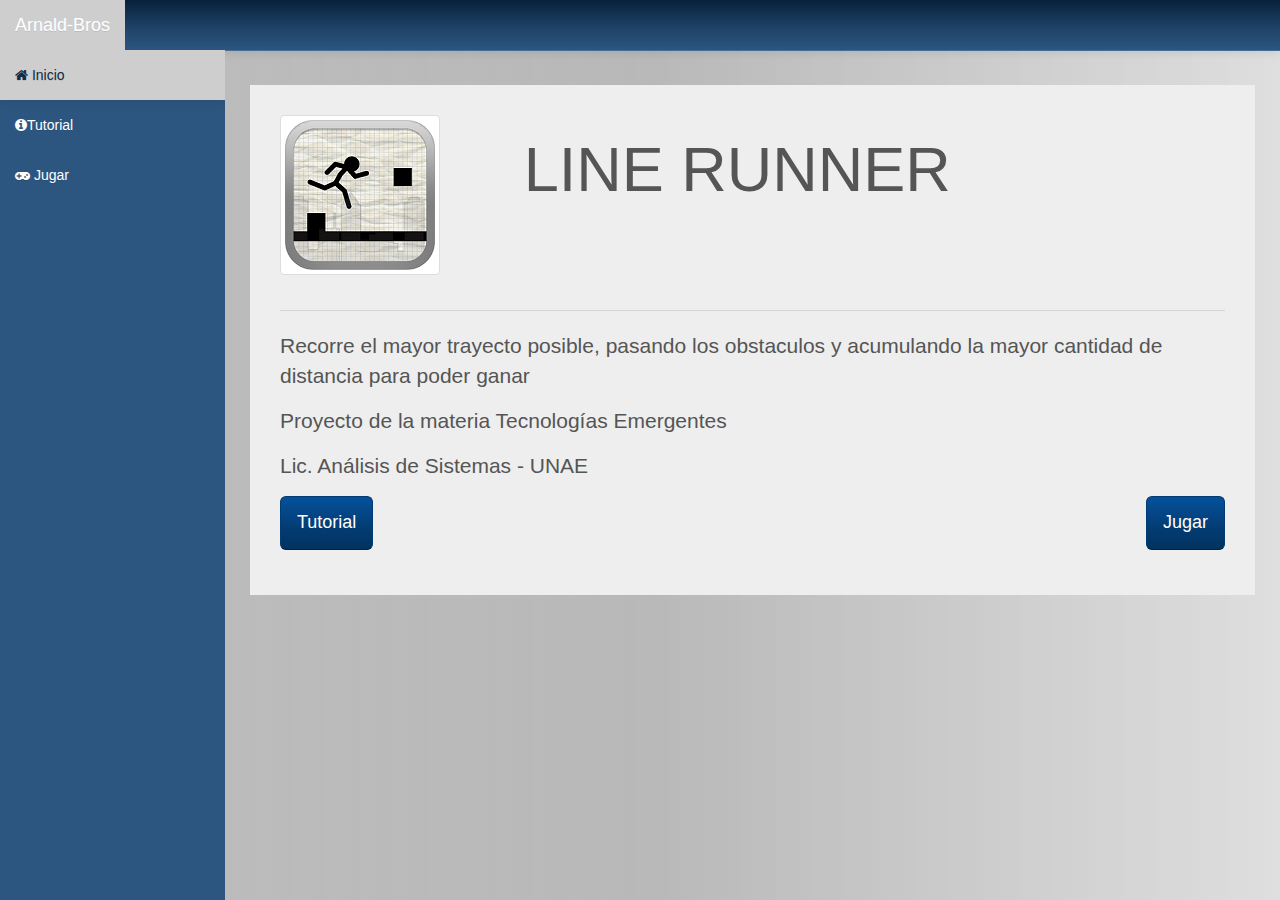
==== index.html @ 507ad8fb "Estructura" ====
<!DOCTYPE html>
<html lang="en">
<head>
    <meta charset="utf-8">
    <meta name="viewport" content="width=device-width, initial-scale=1.0">
    <title>Dashboard - Deep Blue Admin</title>

    <link rel="stylesheet" type="text/css" href="bootstrap/css/bootstrap.min.css" />
    <link rel="stylesheet" type="text/css" href="font-awesome/css/font-awesome.min.css" />
    <link rel="stylesheet" type="text/css" href="css/local.css" />

    <script type="text/javascript" src="js/jquery-1.10.2.min.js"></script>
    <script type="text/javascript" src="bootstrap/js/bootstrap.min.js"></script>


</head>
<body>

    <div id="wrapper">
        <nav class="navbar navbar-inverse navbar-fixed-top" role="navigation">
            <div class="navbar-header">
                <button type="button" class="navbar-toggle" data-toggle="collapse" data-target=".navbar-ex1-collapse">
                    <span class="sr-only">Toggle navigation</span>
                    <span class="icon-bar"></span>
                    <span class="icon-bar"></span>
                    <span class="icon-bar"></span>
                </button>
                <a class="navbar-brand" href="index.html">Arnald-Bros</a>
            </div>
            <div class="collapse navbar-collapse navbar-ex1-collapse">
                <ul class="nav navbar-nav side-nav">
                    <li class="active"><a href="index.html"><i class="fa fa-home"></i> Inicio</a></li>
                    <li><a href="ayuda.html"><i class="fa fa-info-circle"></i>Tutorial</a></li>
                    <li><a href="jugar.html"><i class="fa fa-gamepad"></i> Jugar</a></li>
                </ul>
                
            </div>
        </nav>
        <!--CONTENIDO DE LA PAGINA PRINCIPAL-->
        <div id="page-wrapper">
            <!-- CABECERA DE TITULO -->
            <div class="jumbotron">
                <div class="row">
                    <div class="col-md-3 text-left">
                    <p><img src="images/logo_lr.png" class="img-thumbnail"></p>
                    </div>
                    <div class="col-md-9 text-left">
                    <h1>LINE RUNNER</h1>
                    </div>
                </div>
                <hr>
                <p>Recorre el mayor trayecto posible, pasando los obstaculos y acumulando la mayor cantidad de distancia para poder ganar</p>
                <p>Proyecto de la materia Tecnologías Emergentes</p>
                <p>Lic. Análisis de Sistemas - UNAE</p>
                <div class="row">
                   
                    <div class="col-md-6 text-left">
                    <p><a class="btn btn-info btn-lg">Tutorial</a></p>
                    </div>
                    <div class="col-md-6 text-right">
                    <p><a class="btn btn-info btn-lg">Jugar</a></p>
                    </div>
                </div>
                
            </div>
        </div>
           
    </div>
    <!-- /#wrapper -->

</body>
</html>
---- css/local.css ----
﻿/* Deep Blue Admin Bootstrap Theme by PrepBootstrap - http://www.prepbootstrap.com */
body {
  margin-top: 70px;
  background: rgba(194,194,194,1);
background: -moz-linear-gradient(left, rgba(194,194,194,1) 0%, rgba(186,186,186,0.98) 16%, rgba(179,179,179,0.93) 51%, rgba(217,217,217,0.86) 100%);
background: -webkit-gradient(left top, right top, color-stop(0%, rgba(194,194,194,1)), color-stop(16%, rgba(186,186,186,0.98)), color-stop(51%, rgba(179,179,179,0.93)), color-stop(100%, rgba(217,217,217,0.86)));
background: -webkit-linear-gradient(left, rgba(194,194,194,1) 0%, rgba(186,186,186,0.98) 16%, rgba(179,179,179,0.93) 51%, rgba(217,217,217,0.86) 100%);
background: -o-linear-gradient(left, rgba(194,194,194,1) 0%, rgba(186,186,186,0.98) 16%, rgba(179,179,179,0.93) 51%, rgba(217,217,217,0.86) 100%);
background: -ms-linear-gradient(left, rgba(194,194,194,1) 0%, rgba(186,186,186,0.98) 16%, rgba(179,179,179,0.93) 51%, rgba(217,217,217,0.86) 100%);
background: linear-gradient(to right, rgba(194,194,194,1) 0%, rgba(186,186,186,0.98) 16%, rgba(179,179,179,0.93) 51%, rgba(217,217,217,0.86) 100%);
filter: progid:DXImageTransform.Microsoft.gradient( startColorstr='#c2c2c2', endColorstr='#d9d9d9', GradientType=1 );
}
#wrapper {
  padding-left: 0;
}
#page-wrapper {
  width: 100%;
  padding: 5px 15px;
}

.sui-cell {
    font-family: "Helvetica Neue", Helvetica, Arial, sans-serif;
}

body {
  font-family: "Helvetica Neue", Helvetica, Arial, sans-serif;
  font-size: 14px;
  line-height: 1.42857143;
  color: #555555;
  background-color: #ffffff;
}
.text-muted {
  color: #999999;
}
.text-primary {
  color: #2fa4e7;
}
a.text-primary:hover {
  color: #178acc;
}
.text-success {
  color: #468847;
}
a.text-success:hover {
  color: #356635;
}
.text-info {
  color: #3a87ad;
}
a.text-info:hover {
  color: #2d6987;
}
.text-warning {
  color: #c09853;
}
a.text-warning:hover {
  color: #a47e3c;
}
.text-danger {
  color: #b94a48;
}
a.text-danger:hover {
  color: #953b39;
}
.bg-primary {
  color: #fff;
  background-color: #2fa4e7;
}
a.bg-primary:hover {
  background-color: #178acc;
}

.has-success .help-block,
.has-success .control-label,
.has-success .radio,
.has-success .checkbox,
.has-success .radio-inline,
.has-success .checkbox-inline {
  color: #468847;
}
.has-success .form-control {
  border-color: #468847;
  -webkit-box-shadow: inset 0 1px 1px rgba(0, 0, 0, 0.075);
  box-shadow: inset 0 1px 1px rgba(0, 0, 0, 0.075);
}
.has-success .form-control:focus {
  border-color: #356635;
  -webkit-box-shadow: inset 0 1px 1px rgba(0, 0, 0, 0.075), 0 0 6px #7aba7b;
  box-shadow: inset 0 1px 1px rgba(0, 0, 0, 0.075), 0 0 6px #7aba7b;
}
.has-success .input-group-addon {
  color: #468847;
  border-color: #468847;
  background-color: #dff0d8;
}
.has-success .form-control-feedback {
  color: #468847;
}

.has-warning .help-block,
.has-warning .control-label,
.has-warning .radio,
.has-warning .checkbox,
.has-warning .radio-inline,
.has-warning .checkbox-inline {
  color: #c09853;
}
.has-warning .form-control {
  border-color: #c09853;
  -webkit-box-shadow: inset 0 1px 1px rgba(0, 0, 0, 0.075);
  box-shadow: inset 0 1px 1px rgba(0, 0, 0, 0.075);
}
.has-warning .form-control:focus {
  border-color: #a47e3c;
  -webkit-box-shadow: inset 0 1px 1px rgba(0, 0, 0, 0.075), 0 0 6px #dbc59e;
  box-shadow: inset 0 1px 1px rgba(0, 0, 0, 0.075), 0 0 6px #dbc59e;
}
.has-warning .input-group-addon {
  color: #c09853;
  border-color: #c09853;
  background-color: #fcf8e3;
}
.has-warning .form-control-feedback {
  color: #c09853;
}
.has-error .help-block,
.has-error .control-label,
.has-error .radio,
.has-error .checkbox,
.has-error .radio-inline,
.has-error .checkbox-inline {
  color: #b94a48;
}
.has-error .form-control {
  border-color: #b94a48;
  -webkit-box-shadow: inset 0 1px 1px rgba(0, 0, 0, 0.075);
  box-shadow: inset 0 1px 1px rgba(0, 0, 0, 0.075);
}
.has-error .form-control:focus {
  border-color: #953b39;
  -webkit-box-shadow: inset 0 1px 1px rgba(0, 0, 0, 0.075), 0 0 6px #d59392;
  box-shadow: inset 0 1px 1px rgba(0, 0, 0, 0.075), 0 0 6px #d59392;
}
.has-error .input-group-addon {
  color: #b94a48;
  border-color: #b94a48;
  background-color: #f2dede;
}
.has-error .form-control-feedback {
  color: #b94a48;
}
.form-control-static {
  margin-bottom: 0;
}
.help-block {
  display: block;
  margin-top: 5px;
  margin-bottom: 10px;
  color: #959595;
}
.btn {
  display: inline-block;
  margin-bottom: 0;
  font-weight: normal;
  text-align: center;
  vertical-align: middle;
  cursor: pointer;
  background-image: none;
  border: 1px solid transparent;
  white-space: nowrap;
  padding: 8px 12px;
  font-size: 14px;
  line-height: 1.42857143;
  border-radius: 4px;
  -webkit-user-select: none;
  -moz-user-select: none;
  -ms-user-select: none;
  user-select: none;
}
.btn:hover,
.btn:focus {
  color: #555555;
  text-decoration: none;
}
.btn:active,
.btn.active {
  outline: 0;
  background-image: none;
  -webkit-box-shadow: inset 0 3px 5px rgba(0, 0, 0, 0.125);
  box-shadow: inset 0 3px 5px rgba(0, 0, 0, 0.125);
}
.btn.disabled,
.btn[disabled],
fieldset[disabled] .btn {
  cursor: not-allowed;
  pointer-events: none;
  opacity: 0.65;
  filter: alpha(opacity=65);
  -webkit-box-shadow: none;
  box-shadow: none;
}
.btn-default {
  color: #555555;
  background-color: #ffffff;
  border-color: rgba(0, 0, 0, 0.1);
}
.btn-default:hover,
.btn-default:focus,
.btn-default:active,
.btn-default.active,
.open .dropdown-toggle.btn-default {
  color: #555555;
  background-color: #ebebeb;
  border-color: rgba(0, 0, 0, 0.1);
}
.btn-primary {
  color: #ffffff;
  background-color: #2fa4e7;
  border-color: #2fa4e7;
}
.btn-primary.disabled,
.btn-primary[disabled],
fieldset[disabled] .btn-primary,
.btn-primary.disabled:hover,
.btn-primary[disabled]:hover,
fieldset[disabled] .btn-primary:hover,
.btn-primary.disabled:focus,
.btn-primary[disabled]:focus,
fieldset[disabled] .btn-primary:focus,
.btn-primary.disabled:active,
.btn-primary[disabled]:active,
fieldset[disabled] .btn-primary:active,
.btn-primary.disabled.active,
.btn-primary[disabled].active,
fieldset[disabled] .btn-primary.active {
  background-color: #2fa4e7;
  border-color: #2fa4e7;
}
.btn-primary .badge {
  color: #2fa4e7;
  background-color: #ffffff;
}
.btn-success {
  color: #ffffff;
  background-color: #73a839;
  border-color: #73a839;
}
.btn-success:hover,
.btn-success:focus,
.btn-success:active,
.btn-success.active,
.open .dropdown-toggle.btn-success {
  color: #ffffff;
  background-color: #5e8a2f;
  border-color: #547a29;
}
.btn-success.disabled,
.btn-success[disabled],
fieldset[disabled] .btn-success,
.btn-success.disabled:hover,
.btn-success[disabled]:hover,
fieldset[disabled] .btn-success:hover,
.btn-success.disabled:focus,
.btn-success[disabled]:focus,
fieldset[disabled] .btn-success:focus,
.btn-success.disabled:active,
.btn-success[disabled]:active,
fieldset[disabled] .btn-success:active,
.btn-success.disabled.active,
.btn-success[disabled].active,
fieldset[disabled] .btn-success.active {
  background-color: #73a839;
  border-color: #73a839;
}
.btn-success .badge {
  color: #73a839;
  background-color: #ffffff;
}
.btn-info {
  color: #ffffff;
  background-color: #033c73;
  border-color: #033c73;
}
.btn-info:hover,
.btn-info:focus,
.btn-info:active,
.btn-info.active,
.open .dropdown-toggle.btn-info {
  color: #ffffff;
  background-color: #02274b;
  border-color: #011d37;
}
.btn-info:active,
.btn-info.active,
.open .dropdown-toggle.btn-info {
  background-image: none;
}
.btn-info.disabled,
.btn-info[disabled],
fieldset[disabled] .btn-info,
.btn-info.disabled:hover,
.btn-info[disabled]:hover,
fieldset[disabled] .btn-info:hover,
.btn-info.disabled:focus,
.btn-info[disabled]:focus,
fieldset[disabled] .btn-info:focus,
.btn-info.disabled:active,
.btn-info[disabled]:active,
fieldset[disabled] .btn-info:active,
.btn-info.disabled.active,
.btn-info[disabled].active,
fieldset[disabled] .btn-info.active {
  background-color: #033c73;
  border-color: #033c73;
}
.btn-info .badge {
  color: #033c73;
  background-color: #ffffff;
}
.btn-warning {
  color: #ffffff;
  background-color: #dd5600;
  border-color: #dd5600;
}
.btn-warning:hover,
.btn-warning:focus,
.btn-warning:active,
.btn-warning.active,
.open .dropdown-toggle.btn-warning {
  color: #ffffff;
  background-color: #b44600;
  border-color: #a03e00;
}
.btn-warning:active,
.btn-warning.active,
.open .dropdown-toggle.btn-warning {
  background-image: none;
}
.btn-warning.disabled,
.btn-warning[disabled],
fieldset[disabled] .btn-warning,
.btn-warning.disabled:hover,
.btn-warning[disabled]:hover,
fieldset[disabled] .btn-warning:hover,
.btn-warning.disabled:focus,
.btn-warning[disabled]:focus,
fieldset[disabled] .btn-warning:focus,
.btn-warning.disabled:active,
.btn-warning[disabled]:active,
fieldset[disabled] .btn-warning:active,
.btn-warning.disabled.active,
.btn-warning[disabled].active,
fieldset[disabled] .btn-warning.active {
  background-color: #dd5600;
  border-color: #dd5600;
}
.btn-warning .badge {
  color: #dd5600;
  background-color: #ffffff;
}
.btn-danger {
  color: #ffffff;
  background-color: #c71c22;
  border-color: #c71c22;
}
.btn-danger:hover,
.btn-danger:focus,
.btn-danger:active,
.btn-danger.active,
.open .dropdown-toggle.btn-danger {
  color: #ffffff;
  background-color: #a3171c;
  border-color: #911419;
}
.btn-danger:active,
.btn-danger.active,
.open .dropdown-toggle.btn-danger {
  background-image: none;
}
.btn-danger.disabled,
.btn-danger[disabled],
fieldset[disabled] .btn-danger,
.btn-danger.disabled:hover,
.btn-danger[disabled]:hover,
fieldset[disabled] .btn-danger:hover,
.btn-danger.disabled:focus,
.btn-danger[disabled]:focus,
fieldset[disabled] .btn-danger:focus,
.btn-danger.disabled:active,
.btn-danger[disabled]:active,
fieldset[disabled] .btn-danger:active,
.btn-danger.disabled.active,
.btn-danger[disabled].active,
fieldset[disabled] .btn-danger.active {
  background-color: #c71c22;
  border-color: #c71c22;
}
.btn-danger .badge {
  color: #c71c22;
  background-color: #ffffff;
}
.btn-link {
  color: #2fa4e7;
  font-weight: normal;
  cursor: pointer;
  border-radius: 0;
}
.btn-link,
.btn-link:active,
.btn-link[disabled],
fieldset[disabled] .btn-link {
  background-color: transparent;
  -webkit-box-shadow: none;
  box-shadow: none;
}
.btn-link,
.btn-link:hover,
.btn-link:focus,
.btn-link:active {
  border-color: transparent;
}
.btn-link:hover,
.btn-link:focus {
  color: #157ab5;
  text-decoration: underline;
  background-color: transparent;
}
.btn-link[disabled]:hover,
fieldset[disabled] .btn-link:hover,
.btn-link[disabled]:focus,
fieldset[disabled] .btn-link:focus {
  color: #999999;
  text-decoration: none;
}
.btn-lg,
.btn-group-lg > .btn {
  padding: 14px 16px;
  font-size: 18px;
  line-height: 1.33;
  border-radius: 6px;
}
.dropdown-menu {
  position: absolute;
  top: 100%;
  left: 0;
  z-index: 1000;
  display: none;
  float: left;
  min-width: 160px;
  padding: 5px 0;
  margin: 2px 0 0;
  list-style: none;
  font-size: 14px;
  background-color: #ffffff;
  border: 1px solid #cccccc;
  border: 1px solid rgba(0, 0, 0, 0.15);
  border-radius: 4px;
  -webkit-box-shadow: 0 6px 12px rgba(0, 0, 0, 0.175);
  box-shadow: 0 6px 12px rgba(0, 0, 0, 0.175);
  background-clip: padding-box;
}

.dropdown-menu > li > a:hover,
.dropdown-menu > li > a:focus {
  text-decoration: none;
  color: #ffffff;
  background-color: #2fa4e7;
}
.dropdown-menu > .active > a,
.dropdown-menu > .active > a:hover,
.dropdown-menu > .active > a:focus {
  color: #ffffff;
  text-decoration: none;
  outline: 0;
  background-color: #2fa4e7;
}
.dropdown-menu > .disabled > a,
.dropdown-menu > .disabled > a:hover,
.dropdown-menu > .disabled > a:focus {
  color: #999999;
}
.dropdown-menu > .disabled > a:hover,
.dropdown-menu > .disabled > a:focus {
  text-decoration: none;
  background-color: transparent;
  background-image: none;
  filter: progid:DXImageTransform.Microsoft.gradient(enabled = false);
  cursor: not-allowed;
}

.navbar-default {
  background-color: #2fa4e7;
  border-color: #1995dc;
}
.navbar-default .navbar-brand {
  color: #ffffff;
  font-weight: bold;
}
.navbar-default .navbar-brand:hover,
.navbar-default .navbar-brand:focus {
  color: #ffffff;
  background-color: none;
}
.navbar-default .navbar-text {
  color: #dddddd;
}
.navbar-default .navbar-nav > li > a {
  color: #ffffff;
}
.navbar-default .navbar-nav > li > a:hover,
.navbar-default .navbar-nav > li > a:focus {
  color: #ffffff;
  background-color: #178acc;
}
.navbar-default .navbar-nav > .active > a,
.navbar-default .navbar-nav > .active > a:hover,
.navbar-default .navbar-nav > .active > a:focus {
  color: #ffffff;
  background-color: #178acc;
}
.navbar-default .navbar-nav > .disabled > a,
.navbar-default .navbar-nav > .disabled > a:hover,
.navbar-default .navbar-nav > .disabled > a:focus {
  color: #dddddd;
  background-color: transparent;
}
.navbar-default .navbar-toggle {
  border-color: #178acc;
}
.navbar-default .navbar-toggle:hover,
.navbar-default .navbar-toggle:focus {
  background-color: #178acc;
}
.navbar-default .navbar-toggle .icon-bar {
  background-color: #ffffff;
}
.navbar-default .navbar-collapse,
.navbar-default .navbar-form {
  border-color: #1995dc;
}
.navbar-default .navbar-nav > .open > a,
.navbar-default .navbar-nav > .open > a:hover,
.navbar-default .navbar-nav > .open > a:focus {
  background-color: #178acc;
  color: #ffffff;
}
@media (max-width: 767px) {
  .navbar-default .navbar-nav .open .dropdown-menu > li > a {
    color: #ffffff;
  }
  .navbar-default .navbar-nav .open .dropdown-menu > li > a:hover,
  .navbar-default .navbar-nav .open .dropdown-menu > li > a:focus {
    color: #ffffff;
    background-color: #178acc;
  }
  .navbar-default .navbar-nav .open .dropdown-menu > .active > a,
  .navbar-default .navbar-nav .open .dropdown-menu > .active > a:hover,
  .navbar-default .navbar-nav .open .dropdown-menu > .active > a:focus {
    color: #ffffff;
    background-color: #178acc;
  }
  .navbar-default .navbar-nav .open .dropdown-menu > .disabled > a,
  .navbar-default .navbar-nav .open .dropdown-menu > .disabled > a:hover,
  .navbar-default .navbar-nav .open .dropdown-menu > .disabled > a:focus {
    color: #dddddd;
    background-color: transparent;
  }
}
.navbar-default .navbar-link {
  color: #ffffff;
}
.navbar-default .navbar-link:hover {
  color: #ffffff;
}
.navbar-inverse {
  background-color: #2C567F;/*cambie aca el fondo*/
  border-color: #022f5a;
}
.navbar-inverse .navbar-brand {
  color: #ffffff;
}
.navbar-inverse .navbar-brand:hover,
.navbar-inverse .navbar-brand:focus {
  color: #ffffff;
  background-color: #CFCECE;
}
.navbar-inverse .navbar-text {
  color: #ffffff;
}
.navbar-inverse .navbar-nav > li > a {
  color: #ffffff;
}
.navbar-inverse .navbar-nav > li > a:hover,
.navbar-inverse .navbar-nav > li > a:focus {
    color: #0F2C49;
  background-color: #CFCECE;/*aca modifique*/
}
.navbar-inverse .navbar-nav > .active > a,
.navbar-inverse .navbar-nav > .active > a:hover,
.navbar-inverse .navbar-nav > .active > a:focus {
  color: #0F2C49;
  background-color: #CFCECE;/*aca modifique*/
  box-shadow: 0 1px 10px rgba(0, 0, 0, 0.1);

}
.navbar-inverse .navbar-nav > .disabled > a,
.navbar-inverse .navbar-nav > .disabled > a:hover,
.navbar-inverse .navbar-nav > .disabled > a:focus {
  color: #cccccc;
  background-color: transparent;
}
.navbar-inverse .navbar-toggle {
  border-color: #022f5a;
}
.navbar-inverse .navbar-toggle:hover,
.navbar-inverse .navbar-toggle:focus {
  background-color: #022f5a;
}
.navbar-inverse .navbar-toggle .icon-bar {
  background-color: #ffffff;
}
.navbar-inverse .navbar-collapse,
.navbar-inverse .navbar-form {
  border-color: #2C567F;
}
.navbar-inverse .navbar-nav > .open > a,
.navbar-inverse .navbar-nav > .open > a:hover,
.navbar-inverse .navbar-nav > .open > a:focus {
  background-color: #022f5a;
  color: #ffffff;
}
@media (max-width: 767px) {
  .navbar-inverse .navbar-nav .open .dropdown-menu > .dropdown-header {
    border-color: #022f5a;
  }
  .navbar-inverse .navbar-nav .open .dropdown-menu .divider {
    background-color: #022f5a;
  }
  .navbar-inverse .navbar-nav .open .dropdown-menu > li > a {
    color: #ffffff;
  }
  .navbar-inverse .navbar-nav .open .dropdown-menu > li > a:hover,
  .navbar-inverse .navbar-nav .open .dropdown-menu > li > a:focus {
    color: #ffffff;
    background-color: #022f5a;
  }
  .navbar-inverse .navbar-nav .open .dropdown-menu > .active > a,
  .navbar-inverse .navbar-nav .open .dropdown-menu > .active > a:hover,
  .navbar-inverse .navbar-nav .open .dropdown-menu > .active > a:focus {
    color: #ffffff;
    background-color: #022f5a;
  }
  .navbar-inverse .navbar-nav .open .dropdown-menu > .disabled > a,
  .navbar-inverse .navbar-nav .open .dropdown-menu > .disabled > a:hover,
  .navbar-inverse .navbar-nav .open .dropdown-menu > .disabled > a:focus {
    color: #cccccc;
    background-color: transparent;
  }
}
.navbar-inverse .navbar-link {
  color: #ffffff;
}
.navbar-inverse .navbar-link:hover {
  color: #ffffff;
}
.breadcrumb {
  padding: 8px 15px;
  margin-bottom: 20px;
  list-style: none;
  background-color: #f5f5f5;
  border-radius: 4px;
}
.breadcrumb > li {
  display: inline-block;
}
.breadcrumb > li + li:before {
  content: "/\00a0";
  padding: 0 5px;
  color: #cccccc;
}
.breadcrumb > .active {
  color: #999999;
}
.pagination {
  display: inline-block;
  padding-left: 0;
  margin: 20px 0;
  border-radius: 4px;
}
.pagination > li {
  display: inline;
}
.pagination > li > a,
.pagination > li > span {
  position: relative;
  float: left;
  padding: 8px 12px;
  line-height: 1.42857143;
  text-decoration: none;
  color: #2fa4e7;
  background-color: #ffffff;
  border: 1px solid #dddddd;
  margin-left: -1px;
}
.pagination > li:first-child > a,
.pagination > li:first-child > span {
  margin-left: 0;
  border-bottom-left-radius: 4px;
  border-top-left-radius: 4px;
}
.pagination > li:last-child > a,
.pagination > li:last-child > span {
  border-bottom-right-radius: 4px;
  border-top-right-radius: 4px;
}
.pagination > li > a:hover,
.pagination > li > span:hover,
.pagination > li > a:focus,
.pagination > li > span:focus {
  color: #157ab5;
  background-color: #eeeeee;
  border-color: #dddddd;
}
.pagination > .active > a,
.pagination > .active > span,
.pagination > .active > a:hover,
.pagination > .active > span:hover,
.pagination > .active > a:focus,
.pagination > .active > span:focus {
  z-index: 2;
  color: #999999;
  background-color: #f5f5f5;
  border-color: #dddddd;
  cursor: default;
}
.pagination > .disabled > span,
.pagination > .disabled > span:hover,
.pagination > .disabled > span:focus,
.pagination > .disabled > a,
.pagination > .disabled > a:hover,
.pagination > .disabled > a:focus {
  color: #999999;
  background-color: #ffffff;
  border-color: #dddddd;
  cursor: not-allowed;
}
.pagination-lg > li > a,
.pagination-lg > li > span {
  padding: 14px 16px;
  font-size: 18px;
}

.label-default {
  background-color: #999999;
}
.label-default[href]:hover,
.label-default[href]:focus {
  background-color: #808080;
}
.label-primary {
  background-color: #2fa4e7;
}
.label-primary[href]:hover,
.label-primary[href]:focus {
  background-color: #178acc;
}
.label-success {
  background-color: #73a839;
}
.label-success[href]:hover,
.label-success[href]:focus {
  background-color: #59822c;
}
.label-info {
  background-color: #033c73;
}
.label-info[href]:hover,
.label-info[href]:focus {
  background-color: #022241;
}
.label-warning {
  background-color: #dd5600;
}
.label-warning[href]:hover,
.label-warning[href]:focus {
  background-color: #aa4200;
}
.label-danger {
  background-color: #c71c22;
}
.label-danger[href]:hover,
.label-danger[href]:focus {
  background-color: #9a161a;
}
.badge {
  display: inline-block;
  min-width: 10px;
  padding: 3px 7px;
  font-size: 12px;
  font-weight: bold;
  color: #ffffff;
  line-height: 1;
  vertical-align: baseline;
  white-space: nowrap;
  text-align: center;
  background-color: #999999;
  border-radius: 10px;
}
.badge:empty {
  display: none;
}
.btn .badge {
  position: relative;
  top: -1px;
}
.btn-xs .badge {
  top: 0;
  padding: 1px 5px;
}
a.badge:hover,
a.badge:focus {
  color: #ffffff;
  text-decoration: none;
  cursor: pointer;
}
a.list-group-item.active > .badge,
.nav-pills > .active > a > .badge {
  color: #2fa4e7;
  background-color: #ffffff;
}
.nav-pills > li > a > .badge {
  margin-left: 3px;
}
.jumbotron {
  padding: 30px;
  margin-bottom: 30px;
  color: inherit;
  background-color: #eeeeee;
}
a.thumbnail:hover,
a.thumbnail:focus,
a.thumbnail.active {
  border-color: #2fa4e7;
}
.thumbnail .caption {
  padding: 9px;
  color: #555555;
}
.alert-success {
  background-color: #dff0d8;
  border-color: #d6e9c6;
  color: #468847;
}
.alert-success hr {
  border-top-color: #c9e2b3;
}
.alert-success .alert-link {
  color: #356635;
}
.alert-info {
  background-color: #d9edf7;
  border-color: #bce8f1;
  color: #3a87ad;
}
.alert-info hr {
  border-top-color: #a6e1ec;
}
.alert-info .alert-link {
  color: #2d6987;
}
.alert-warning {
  background-color: #fcf8e3;
  border-color: #fbeed5;
  color: #c09853;
}
.alert-warning hr {
  border-top-color: #f8e5be;
}
.alert-warning .alert-link {
  color: #a47e3c;
}
.alert-danger {
  background-color: #f2dede;
  border-color: #eed3d7;
  color: #b94a48;
}
.alert-danger hr {
  border-top-color: #e6c1c7;
}
.alert-danger .alert-link {
  color: #953b39;
}
a.list-group-item.active,
a.list-group-item.active:hover,
a.list-group-item.active:focus {
  z-index: 2;
  color: #ffffff;
  background-color: #2fa4e7;
  border-color: #2fa4e7;
}
a.list-group-item.active .list-group-item-text,
a.list-group-item.active:hover .list-group-item-text,
a.list-group-item.active:focus .list-group-item-text {
  color: #e6f4fc;
}
.list-group-item-success {
  color: #468847;
  background-color: #dff0d8;
}
a.list-group-item-success {
  color: #468847;
}
a.list-group-item-success .list-group-item-heading {
  color: inherit;
}
a.list-group-item-success:hover,
a.list-group-item-success:focus {
  color: #468847;
  background-color: #d0e9c6;
}
a.list-group-item-success.active,
a.list-group-item-success.active:hover,
a.list-group-item-success.active:focus {
  color: #fff;
  background-color: #468847;
  border-color: #468847;
}
.list-group-item-info {
  color: #3a87ad;
  background-color: #d9edf7;
}
a.list-group-item-info {
  color: #3a87ad;
}
a.list-group-item-info .list-group-item-heading {
  color: inherit;
}
a.list-group-item-info:hover,
a.list-group-item-info:focus {
  color: #3a87ad;
  background-color: #c4e3f3;
}
a.list-group-item-info.active,
a.list-group-item-info.active:hover,
a.list-group-item-info.active:focus {
  color: #fff;
  background-color: #3a87ad;
  border-color: #3a87ad;
}
.list-group-item-warning {
  color: #c09853;
  background-color: #fcf8e3;
}
a.list-group-item-warning {
  color: #c09853;
}
a.list-group-item-warning .list-group-item-heading {
  color: inherit;
}
a.list-group-item-warning:hover,
a.list-group-item-warning:focus {
  color: #c09853;
  background-color: #faf2cc;
}
a.list-group-item-warning.active,
a.list-group-item-warning.active:hover,
a.list-group-item-warning.active:focus {
  color: #fff;
  background-color: #c09853;
  border-color: #c09853;
}
.list-group-item-danger {
  color: #b94a48;
  background-color: #f2dede;
}
a.list-group-item-danger {
  color: #b94a48;
}
a.list-group-item-danger .list-group-item-heading {
  color: inherit;
}
a.list-group-item-danger:hover,
a.list-group-item-danger:focus {
  color: #b94a48;
  background-color: #ebcccc;
}
a.list-group-item-danger.active,
a.list-group-item-danger.active:hover,
a.list-group-item-danger.active:focus {
  color: #fff;
  background-color: #b94a48;
  border-color: #b94a48;
}
.list-group-item-heading {
  margin-top: 0;
  margin-bottom: 5px;
}
.list-group-item-text {
  margin-bottom: 0;
  line-height: 1.3;
}
.panel {
  margin-bottom: 20px;
  background-color: #ffffff;
  border: 1px solid transparent;
  border-radius: 4px;
  -webkit-box-shadow: 0 1px 1px rgba(0, 0, 0, 0.05);
  box-shadow: 0 1px 1px rgba(0, 0, 0, 0.05);
}
.panel-body {
  padding: 15px;
}
.panel-heading {
  padding: 10px 15px;
  border-bottom: 1px solid transparent;
  border-top-right-radius: 3px;
  border-top-left-radius: 3px;
}
.panel-group .panel-heading + .panel-collapse .panel-body {
  border-top: 1px solid #dddddd;
}
.panel-group .panel-footer {
  border-top: 0;
}
.panel-group .panel-footer + .panel-collapse .panel-body {
  border-bottom: 1px solid #dddddd;
}
.panel-default {
  border-color: #dddddd;
}
.panel-default > .panel-heading {
  color: #555555;
  background-color: #f5f5f5;
  border-color: #dddddd;
}
.panel-default > .panel-heading + .panel-collapse .panel-body {
  border-top-color: #dddddd;
}
.panel-default > .panel-footer + .panel-collapse .panel-body {
  border-bottom-color: #dddddd;
}
.panel-primary {
  border-color: #dddddd;
}
.panel-primary > .panel-heading {
  color: #ffffff;
  background-color: #2fa4e7;
  border-color: #dddddd;
}
.panel-primary > .panel-heading + .panel-collapse .panel-body {
  border-top-color: #dddddd;
}
.panel-primary > .panel-footer + .panel-collapse .panel-body {
  border-bottom-color: #dddddd;
}
.panel-success {
  border-color: #dddddd;
}
.panel-success > .panel-heading {
  color: #468847;
  background-color: #73a839;
  border-color: #dddddd;
}
.panel-success > .panel-heading + .panel-collapse .panel-body {
  border-top-color: #dddddd;
}
.panel-success > .panel-footer + .panel-collapse .panel-body {
  border-bottom-color: #dddddd;
}
.panel-info {
  border-color: #dddddd;
}
.panel-info > .panel-heading {
  color: #3a87ad;
  background-color: #033c73;
  border-color: #dddddd;
}
.panel-info > .panel-heading + .panel-collapse .panel-body {
  border-top-color: #dddddd;
}
.panel-info > .panel-footer + .panel-collapse .panel-body {
  border-bottom-color: #dddddd;
}
.panel-warning {
  border-color: #dddddd;
}
.panel-warning > .panel-heading {
  color: #c09853;
  background-color: #dd5600;
  border-color: #dddddd;
}
.panel-warning > .panel-heading + .panel-collapse .panel-body {
  border-top-color: #dddddd;
}
.panel-warning > .panel-footer + .panel-collapse .panel-body {
  border-bottom-color: #dddddd;
}
.panel-danger {
  border-color: #dddddd;
}
.panel-danger > .panel-heading {
  color: #b94a48;
  background-color: #c71c22;
  border-color: #dddddd;
}
.panel-danger > .panel-heading + .panel-collapse .panel-body {
  border-top-color: #dddddd;
}
.panel-danger > .panel-footer + .panel-collapse .panel-body {
  border-bottom-color: #dddddd;
}
.well {
  min-height: 20px;
  padding: 19px;
  margin-bottom: 20px;
  background-color: #f5f5f5;
  border: 1px solid #e3e3e3;
  border-radius: 4px;
  -webkit-box-shadow: inset 0 1px 1px rgba(0, 0, 0, 0.05);
  box-shadow: inset 0 1px 1px rgba(0, 0, 0, 0.05);
}
.well blockquote {
  border-color: #ddd;
  border-color: rgba(0, 0, 0, 0.15);
}
.well-lg {
  padding: 24px;
  border-radius: 6px;
}
.well-sm {
  padding: 9px;
  border-radius: 3px;
}
.navbar {
  background-image: -webkit-linear-gradient(#08213A, #20456B 60%, #2C567F);
  background-image: linear-gradient(#08213A, #20456B 60%,#2C567F);
  background-repeat: no-repeat;
  filter: progid:DXImageTransform.Microsoft.gradient(startColorstr='#08213A', endColorstr='#2C567F', GradientType=0);
  border-bottom:1px solid #466D93;
  filter: none;
  -webkit-box-shadow: 0 1px 10px rgba(0, 0, 0, 0.1);
  box-shadow: 0 1px 10px rgba(0, 0, 0, 0.1);
}
.navbar .navbar-nav > li > a,
.navbar-brand {
  text-shadow: 0 1px 0 rgba(0, 0, 0, 0.1);
}
.navbar-inverse {
  background-image: -webkit-linear-gradient(#08213A, #20456B 60%, #2C567F);
  background-image: linear-gradient(#08213A, #20456B 60%,#2C567F);
  background-repeat: no-repeat;
  filter: progid:DXImageTransform.Microsoft.gradient(startColorstr='#08213A', endColorstr='#2C567F', GradientType=0);
  border-bottom:1px solid #466D93;
}
.btn {
  text-shadow: 0 1px 0 rgba(0, 0, 0, 0.1);
}
.btn .caret {
  border-top-color: #fff;
}
.btn-default {
  background-image: -webkit-linear-gradient(#ffffff, #ffffff 60%, #f5f5f5);
  background-image: linear-gradient(#ffffff, #ffffff 60%, #f5f5f5);
  background-repeat: no-repeat;
  filter: progid:DXImageTransform.Microsoft.gradient(startColorstr='#ffffffff', endColorstr='#fff5f5f5', GradientType=0);
  filter: none;
  border-bottom: 1px solid #e6e6e6;
}
.btn-default:hover {
  color: #555555;
}
.btn-default .caret {
  border-top-color: #555555;
}
.btn-default {
  background-image: -webkit-linear-gradient(#ffffff, #ffffff 60%, #f5f5f5);
  background-image: linear-gradient(#ffffff, #ffffff 60%, #f5f5f5);
  background-repeat: no-repeat;
  filter: progid:DXImageTransform.Microsoft.gradient(startColorstr='#ffffffff', endColorstr='#fff5f5f5', GradientType=0);
  filter: none;
  border-bottom: 1px solid #e6e6e6;
}
.btn-primary {
  background-image: -webkit-linear-gradient(#54b4eb, #2fa4e7 60%, #1d9ce5);
  background-image: linear-gradient(#54b4eb, #2fa4e7 60%, #1d9ce5);
  background-repeat: no-repeat;
  filter: progid:DXImageTransform.Microsoft.gradient(startColorstr='#ff54b4eb', endColorstr='#ff1d9ce5', GradientType=0);
  filter: none;
  border-bottom: 1px solid #178acc;
}
.btn-success {
  background-image: -webkit-linear-gradient(#88c149, #73a839 60%, #699934);
  background-image: linear-gradient(#88c149, #73a839 60%, #699934);
  background-repeat: no-repeat;
  filter: progid:DXImageTransform.Microsoft.gradient(startColorstr='#ff88c149', endColorstr='#ff699934', GradientType=0);
  filter: none;
  border-bottom: 1px solid #59822c;
}
.btn-info {
  background-image: -webkit-linear-gradient(#04519b, #033c73 60%, #02325f);
  background-image: linear-gradient(#04519b, #033c73 60%, #02325f);
  background-repeat: no-repeat;
  filter: progid:DXImageTransform.Microsoft.gradient(startColorstr='#ff04519b', endColorstr='#ff02325f', GradientType=0);
  filter: none;
  border-bottom: 1px solid #022241;
}
.btn-warning {
  background-image: -webkit-linear-gradient(#ff6707, #dd5600 60%, #c94e00);
  background-image: linear-gradient(#ff6707, #dd5600 60%, #c94e00);
  background-repeat: no-repeat;
  filter: progid:DXImageTransform.Microsoft.gradient(startColorstr='#ffff6707', endColorstr='#ffc94e00', GradientType=0);
  filter: none;
  border-bottom: 1px solid #aa4200;
}
.btn-danger {
  background-image: -webkit-linear-gradient(#e12b31, #c71c22 60%, #b5191f);
  background-image: linear-gradient(#e12b31, #c71c22 60%, #b5191f);
  background-repeat: no-repeat;
  filter: progid:DXImageTransform.Microsoft.gradient(startColorstr='#ffe12b31', endColorstr='#ffb5191f', GradientType=0);
  filter: none;
  border-bottom: 1px solid #9a161a;
}
.panel-primary .panel-heading,
.panel-success .panel-heading,
.panel-warning .panel-heading,
.panel-danger .panel-heading,
.panel-info .panel-heading,
.panel-primary .panel-title,
.panel-success .panel-title,
.panel-warning .panel-title,
.panel-danger .panel-title,
.panel-info .panel-title {
  color: #fff;
}
.clearfix:before,
.clearfix:after,
.container:before,
.container:after,
.container-fluid:before,
.container-fluid:after,
.row:before,
.row:after,
.form-horizontal .form-group:before,
.form-horizontal .form-group:after,
.btn-toolbar:before,
.btn-toolbar:after,
.btn-group-vertical > .btn-group:before,
.btn-group-vertical > .btn-group:after,
.nav:before,
.nav:after,
.navbar:before,
.navbar:after,
.navbar-header:before,
.navbar-header:after,
.navbar-collapse:before,
.navbar-collapse:after,
.pager:before,
.pager:after,
.panel-body:before,
.panel-body:after,
.modal-footer:before,
.modal-footer:after {
  content: " ";
  display: table;
}
.clearfix:after,
.container:after,
.container-fluid:after,
.row:after,
.form-horizontal .form-group:after,
.btn-toolbar:after,
.btn-group-vertical > .btn-group:after,
.nav:after,
.navbar:after,
.navbar-header:after,
.navbar-collapse:after,
.pager:after,
.panel-body:after,
.modal-footer:after {
  clear: both;
}
.center-block {
  display: block;
  margin-left: auto;
  margin-right: auto;
}
.pull-right {
  float: right !important;
}
.pull-left {
  float: left !important;
}
.hide {
  display: none !important;
}
.show {
  display: block !important;
}
.invisible {
  visibility: hidden;
}
.text-hide {
  font: 0/0 a;
  color: transparent;
  text-shadow: none;
  background-color: transparent;
  border: 0;
}
.hidden {
  display: none !important;
  visibility: hidden !important;
}
.affix {
  position: fixed;
}

.input-lg {
height: 53px;
font-size: 18px;
line-height: 1.33;
border-radius: 6px;
}

.input-group-lg > .form-control,
.input-group-lg > .input-group-addon,
.input-group-lg > .input-group-btn > .btn {
  height: 54px;
  padding: 14px 16px;
  font-size: 18px;
  line-height: 1.33;
  border-radius: 6px;
}
select.input-group-lg > .form-control,
select.input-group-lg > .input-group-addon,
select.input-group-lg > .input-group-btn > .btn {
  height: 54px;
  line-height: 54px;
}

.nav .open > a,
.nav .open > a:hover,
.nav .open > a:focus {
  background-color: #eeeeee;
  border-color: #2fa4e7;
}
.nav-pills > li.active > a,
.nav-pills > li.active > a:hover,
.nav-pills > li.active > a:focus {
  color: #ffffff;
  background-color: #2fa4e7;
}

a {
  color: #2fa4e7;
  text-decoration: none;
}
a:hover,
a:focus {
  color: #157ab5;
  text-decoration: underline;
}
.h6 {
  font-family: "Helvetica Neue", Helvetica, Arial, sans-serif;
  font-weight: 500;
  line-height: 1.1;
  color: #317eac;
}
.h6 .small {
  font-weight: normal;
  line-height: 1;
  color: #999999;
}

/* Nav Messages */
.messages-dropdown .dropdown-menu .message-preview .avatar,
.messages-dropdown .dropdown-menu .message-preview .name,
.messages-dropdown .dropdown-menu .message-preview .message,
.messages-dropdown .dropdown-menu .message-preview .time {
  display: block;
}
.messages-dropdown .dropdown-menu .message-preview .avatar {
  float: left;
  margin-right: 15px;
}
.messages-dropdown .dropdown-menu .message-preview .name {
  font-weight: bold;
}
.messages-dropdown .dropdown-menu .message-preview .message {
  font-size: 12px;
}
.messages-dropdown .dropdown-menu .message-preview .time {
  font-size: 12px;
}

/* Nav Announcements */
.alerts-heading {
  font-size: 50px;
  margin: 0;
}
.alerts-text {
  margin: 0;
}

/* Table Headers */
table.tablesorter thead {
  cursor: pointer;
}
table.tablesorter thead tr th:hover {
  background-color: #f5f5f5;
}

/* Edit Below to Customize Widths > 768px */
@media (min-width:768px) {
  /* Wrappers */
  #wrapper {
	padding-left: 225px;
  }
  #page-wrapper {
	padding: 15px 25px;
  }

  /* Side Nav */
  .side-nav {
	margin-left: -225px;
	left: 225px;
	width: 225px;
	position: fixed;
	top: 50px;
	height: 100%;
	border-radius: 0;
	border: none;
	background-color: #2C567F;
	overflow-y: auto;
  }

  /*menu overrides*/
  .side-nav>li.dropdown>ul.dropdown-menu {
	position: relative;
	min-width: 225px;
	margin: 0;
	padding: 0;
	border: none;
	border-radius: 0;
	background-color: transparent;
	box-shadow: none;
	-webkit-box-shadow: none;
  }
  .side-nav>li.dropdown>ul.dropdown-menu>li>a {
	color: #999999;
	padding: 15px 15px 15px 25px;
  }
  .side-nav>li.dropdown>ul.dropdown-menu>li>a:hover,
  .side-nav>li.dropdown>ul.dropdown-menu>li>a.active,
  .side-nav>li.dropdown>ul.dropdown-menu>li>a:focus {
	color: #fff;
	background-color: #8D8D90;
  }
  .side-nav>li>a {
	width: 225px;
  }

  .navbar-inverse .navbar-nav>li>a:hover,
  .navbar-inverse .navbar-nav>li>a:focus {
	background-color: #8D8D90;
  }

  /* Nav Messages */
  .messages-dropdown .dropdown-menu {
	min-width: 300px;
  }
  .messages-dropdown .dropdown-menu li a {
	white-space: normal;
  }
  .navbar-collapse {
    padding-left: 15px !important;
    padding-right: 15px !important;
  }

     .timeline {
            list-style: none;
            padding: 20px 0 20px;
            position: relative;
        }

            .timeline:before {
                top: 0;
                bottom: 0;
                position: absolute;
                content: " ";
                width: 3px;
                background-color: #eeeeee;
                left: 50%;
                margin-left: -1.5px;
            }

            .timeline > li {
                margin-bottom: 20px;
                position: relative;
            }

                .timeline > li:before,
                .timeline > li:after {
                    content: " ";
                    display: table;
                }

                .timeline > li:after {
                    clear: both;
                }

                .timeline > li:before,
                .timeline > li:after {
                    content: " ";
                    display: table;
                }

                .timeline > li:after {
                    clear: both;
                }

                .timeline > li > .timeline-panel {
                    width: 46%;
                    float: left;
                    border: 1px solid #d4d4d4;
                    border-radius: 2px;
                    padding: 20px;
                    position: relative;
                    -webkit-box-shadow: 0 1px 6px rgba(0, 0, 0, 0.175);
                    box-shadow: 0 1px 6px rgba(0, 0, 0, 0.175);
                }

                    .timeline > li > .timeline-panel:before {
                        position: absolute;
                        top: 26px;
                        right: -15px;
                        display: inline-block;
                        border-top: 15px solid transparent;
                        border-left: 15px solid #ccc;
                        border-right: 0 solid #ccc;
                        border-bottom: 15px solid transparent;
                        content: " ";
                    }

                    .timeline > li > .timeline-panel:after {
                        position: absolute;
                        top: 27px;
                        right: -14px;
                        display: inline-block;
                        border-top: 14px solid transparent;
                        border-left: 14px solid #fff;
                        border-right: 0 solid #fff;
                        border-bottom: 14px solid transparent;
                        content: " ";
                    }

                .timeline > li > .timeline-badge {
                    color: #fff;
                    width: 50px;
                    height: 50px;
                    line-height: 50px;
                    font-size: 1.4em;
                    text-align: center;
                    position: absolute;
                    top: 16px;
                    left: 50%;
                    margin-left: -25px;
                    background-color: #999999;
                    z-index: 100;                  
                }

                .timeline > li.timeline-inverted > .timeline-panel {
                    float: right;
                }

                    .timeline > li.timeline-inverted > .timeline-panel:before {
                        border-left-width: 0;
                        border-right-width: 15px;
                        left: -15px;
                        right: auto;
                    }

                    .timeline > li.timeline-inverted > .timeline-panel:after {
                        border-left-width: 0;
                        border-right-width: 14px;
                        left: -14px;
                        right: auto;
                    }

        .timeline-badge.primary {
            background-color: #2e6da4 !important;
        }

        .timeline-badge.success {
            background-color: #3f903f !important;
        }

        .timeline-badge.warning {
            background-color: #f0ad4e !important;
        }

        .timeline-badge.danger {
            background-color: #d9534f !important;
        }

        .timeline-badge.info {
            background-color: #5bc0de !important;
        }

        .timeline-title {
            margin-top: 0;
            color: inherit;
        }

        .timeline-body > p,
        .timeline-body > ul {
            margin-bottom: 0;
        }

            .timeline-body > p + p {
                margin-top: 5px;
            }

        @media (max-width: 767px) {
            ul.timeline:before {
                left: 40px;
            }

            ul.timeline > li > .timeline-panel {
                width: calc(100% - 90px);
                width: -moz-calc(100% - 90px);
                width: -webkit-calc(100% - 90px);
            }

            ul.timeline > li > .timeline-badge {
                left: 15px;
                margin-left: 0;
                top: 16px;
            }

            ul.timeline > li > .timeline-panel {
                float: right;
            }

                ul.timeline > li > .timeline-panel:before {
                    border-left-width: 0;
                    border-right-width: 15px;
                    left: -15px;
                    right: auto;
                }

                ul.timeline > li > .timeline-panel:after {
                    border-left-width: 0;
                    border-right-width: 14px;
                    left: -14px;
                    right: auto;
                }
        }
}
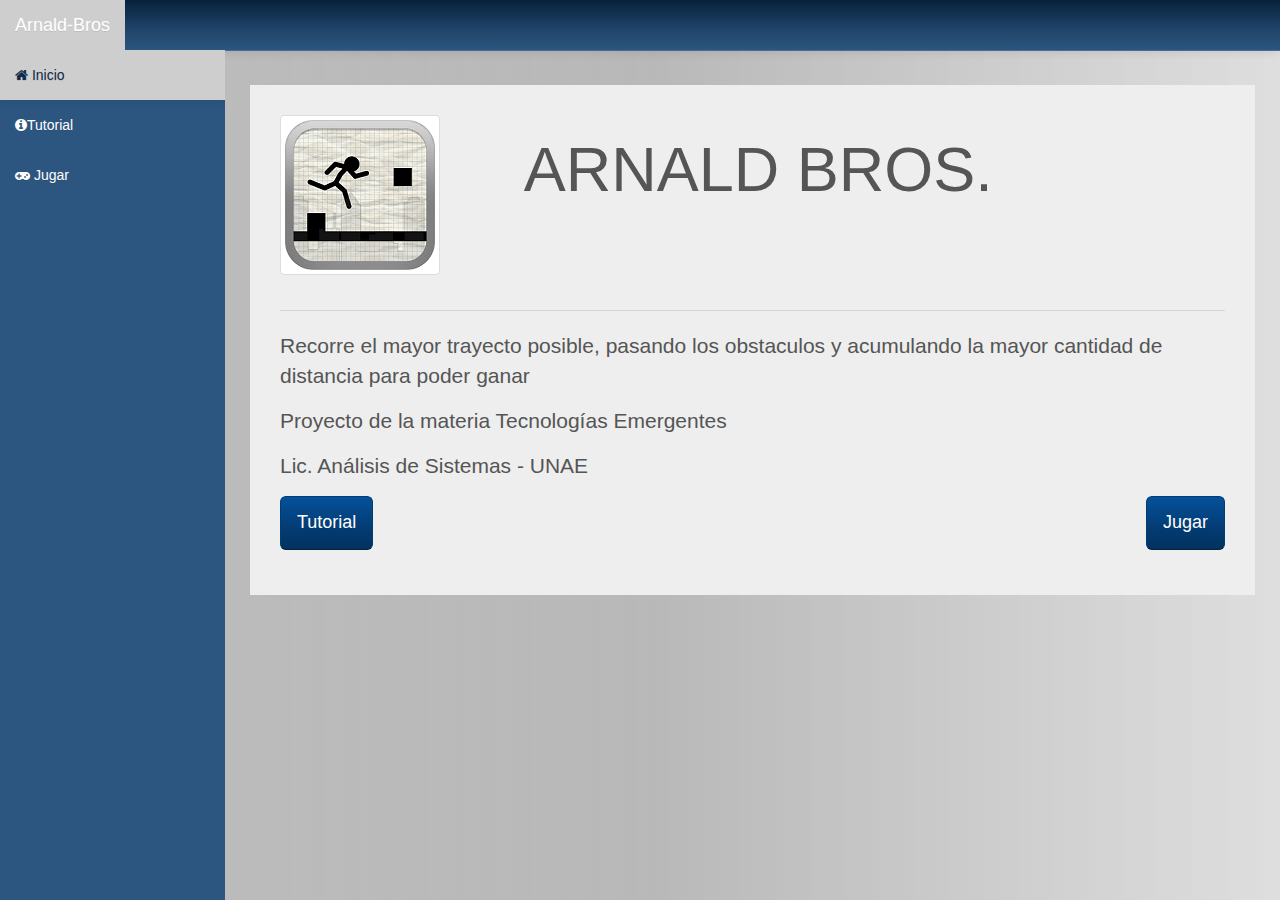
==== commit 545c86a6: "Corregidos enlaces" ====
--- a/index.html
+++ b/index.html
@@ -4,7 +4,7 @@
 <head>
     <meta charset="utf-8">
     <meta name="viewport" content="width=device-width, initial-scale=1.0">
-    <title>Dashboard - Deep Blue Admin</title>
+    <title>Arnald Bros.</title>
 
     <link rel="stylesheet" type="text/css" href="bootstrap/css/bootstrap.min.css" />
     <link rel="stylesheet" type="text/css" href="font-awesome/css/font-awesome.min.css" />
@@ -46,7 +46,7 @@
                     <p><img src="images/logo_lr.png" class="img-thumbnail"></p>
                     </div>
                     <div class="col-md-9 text-left">
-                    <h1>LINE RUNNER</h1>
+                    <h1>ARNALD BROS.</h1>
                     </div>
                 </div>
                 <hr>
@@ -56,10 +56,10 @@
                 <div class="row">
                    
                     <div class="col-md-6 text-left">
-                    <p><a class="btn btn-info btn-lg">Tutorial</a></p>
+                    <p><a class="btn btn-info btn-lg" href="ayuda.html">Tutorial</a></p>
                     </div>
                     <div class="col-md-6 text-right">
-                    <p><a class="btn btn-info btn-lg">Jugar</a></p>
+                    <p><a class="btn btn-info btn-lg" href="jugar.html">Jugar</a></p>
                     </div>
                 </div>
                 
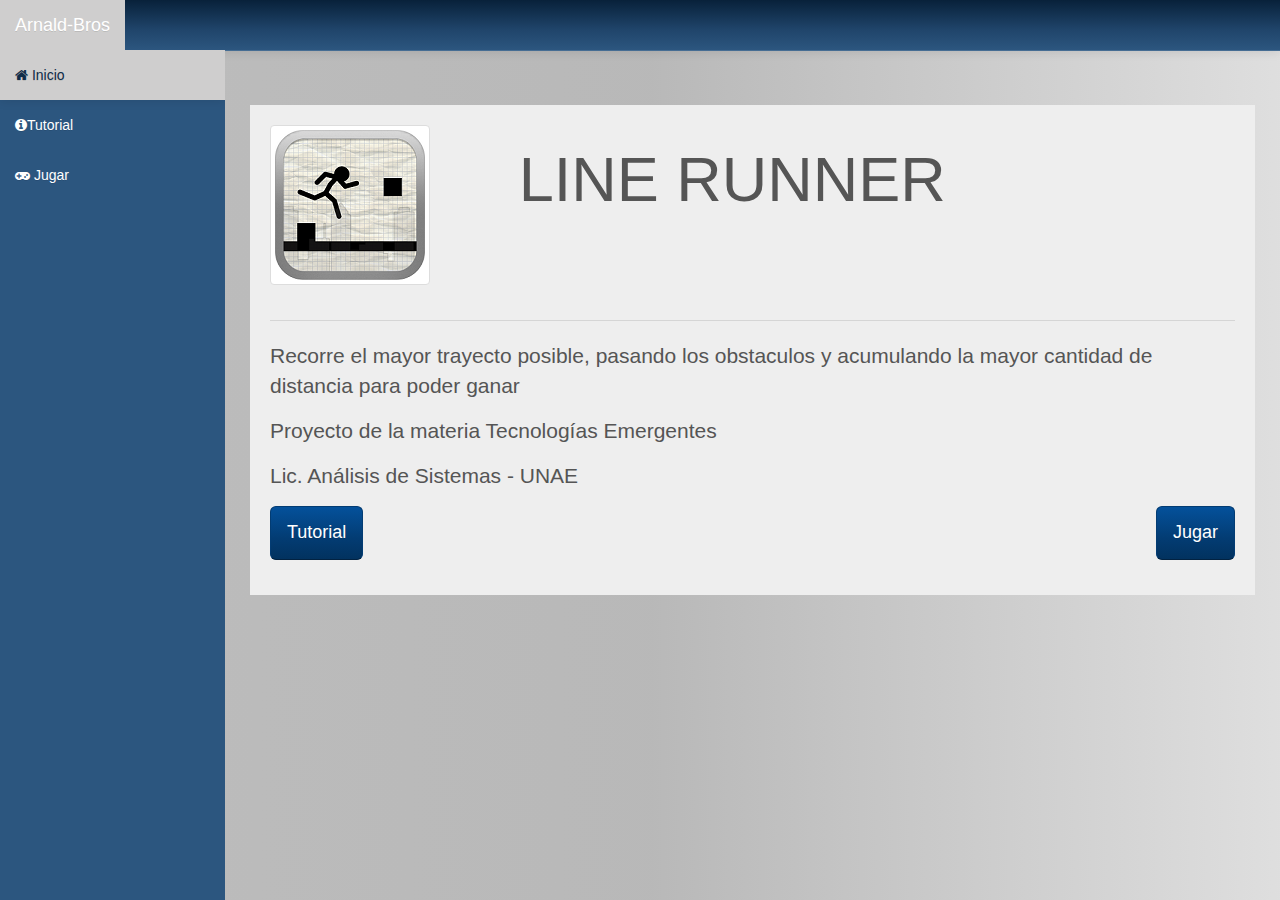
==== commit 03f09b2a: "este es el fondo nivel 2" ====
--- a/index.html
+++ b/index.html
@@ -1,10 +1,10 @@
-
+.
 <!DOCTYPE html>
 <html lang="en">
 <head>
     <meta charset="utf-8">
     <meta name="viewport" content="width=device-width, initial-scale=1.0">
-    <title>Arnald Bros.</title>
+    <title>Dashboard - Deep Blue Admin</title>
 
     <link rel="stylesheet" type="text/css" href="bootstrap/css/bootstrap.min.css" />
     <link rel="stylesheet" type="text/css" href="font-awesome/css/font-awesome.min.css" />
@@ -46,7 +46,7 @@
                     <p><img src="images/logo_lr.png" class="img-thumbnail"></p>
                     </div>
                     <div class="col-md-9 text-left">
-                    <h1>ARNALD BROS.</h1>
+                    <h1>LINE RUNNER</h1>
                     </div>
                 </div>
                 <hr>
@@ -56,10 +56,10 @@
                 <div class="row">
                    
                     <div class="col-md-6 text-left">
-                    <p><a class="btn btn-info btn-lg" href="ayuda.html">Tutorial</a></p>
+                    <p><a class="btn btn-info btn-lg">Tutorial</a></p>
                     </div>
                     <div class="col-md-6 text-right">
-                    <p><a class="btn btn-info btn-lg" href="jugar.html">Jugar</a></p>
+                    <p><a class="btn btn-info btn-lg">Jugar</a></p>
                     </div>
                 </div>
                 
--- a/css/local.css
+++ b/css/local.css
@@ -832,8 +832,8 @@
   margin-left: 3px;
 }
 .jumbotron {
-  padding: 30px;
-  margin-bottom: 30px;
+  padding: 20px;
+  margin-bottom: 10px;
   color: inherit;
   background-color: #eeeeee;
 }
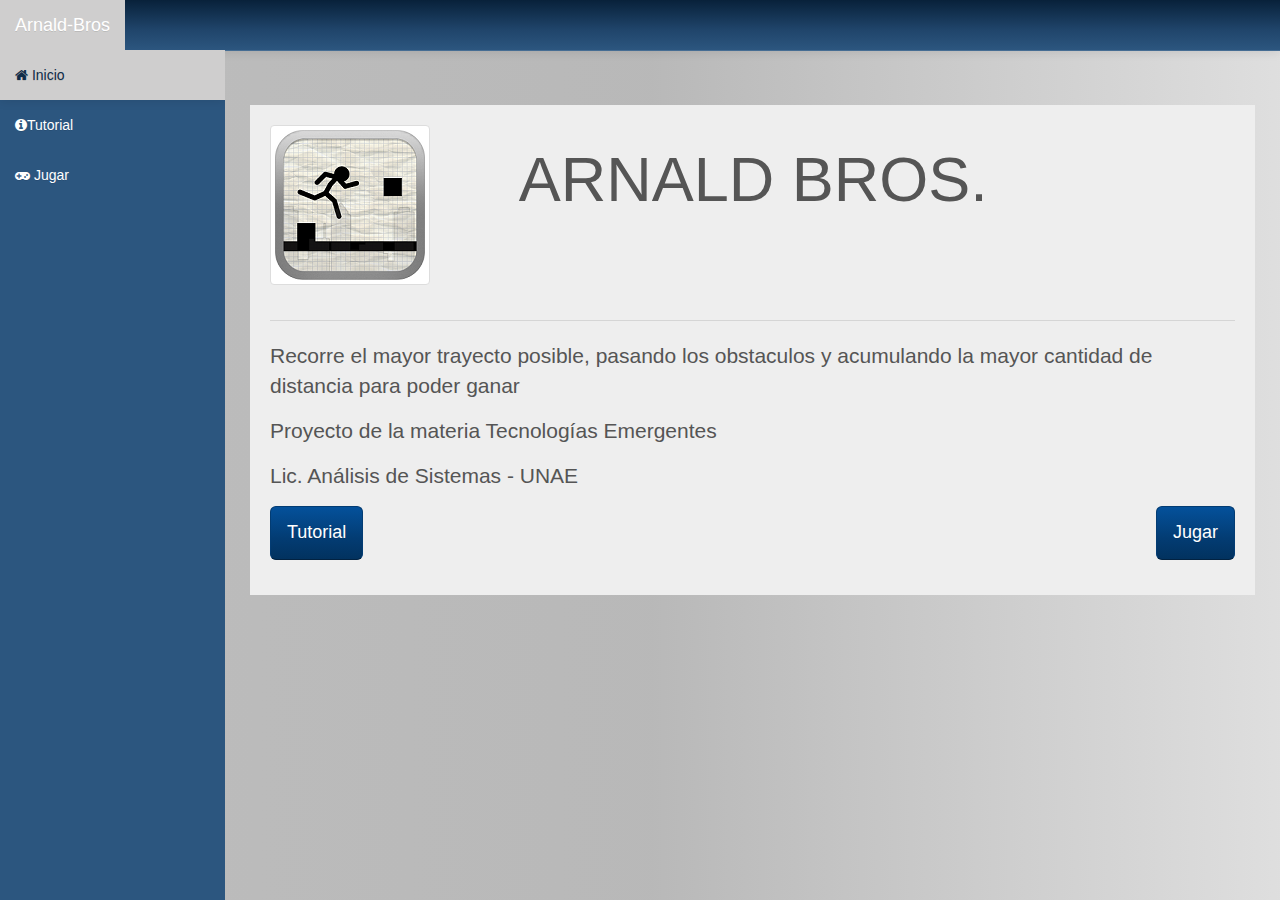
==== commit 0ab895e9: "Merge branch 'master' of git://github.com/matt987/arnald-bros" ====
--- a/index.html
+++ b/index.html
@@ -4,13 +4,14 @@
 <head>
     <meta charset="utf-8">
     <meta name="viewport" content="width=device-width, initial-scale=1.0">
-    <title>Dashboard - Deep Blue Admin</title>
+    <title>Arnald Bros.</title>
 
     <link rel="stylesheet" type="text/css" href="bootstrap/css/bootstrap.min.css" />
     <link rel="stylesheet" type="text/css" href="font-awesome/css/font-awesome.min.css" />
     <link rel="stylesheet" type="text/css" href="css/local.css" />
 
     <script type="text/javascript" src="js/jquery-1.10.2.min.js"></script>
+    
     <script type="text/javascript" src="bootstrap/js/bootstrap.min.js"></script>
 
 
@@ -46,7 +47,7 @@
                     <p><img src="images/logo_lr.png" class="img-thumbnail"></p>
                     </div>
                     <div class="col-md-9 text-left">
-                    <h1>LINE RUNNER</h1>
+                    <h1>ARNALD BROS.</h1>
                     </div>
                 </div>
                 <hr>
@@ -56,10 +57,10 @@
                 <div class="row">
                    
                     <div class="col-md-6 text-left">
-                    <p><a class="btn btn-info btn-lg">Tutorial</a></p>
+                    <p><a class="btn btn-info btn-lg" href="ayuda.html">Tutorial</a></p>
                     </div>
                     <div class="col-md-6 text-right">
-                    <p><a class="btn btn-info btn-lg">Jugar</a></p>
+                    <p><a class="btn btn-info btn-lg" href="jugar.html">Jugar</a></p>
                     </div>
                 </div>
                 
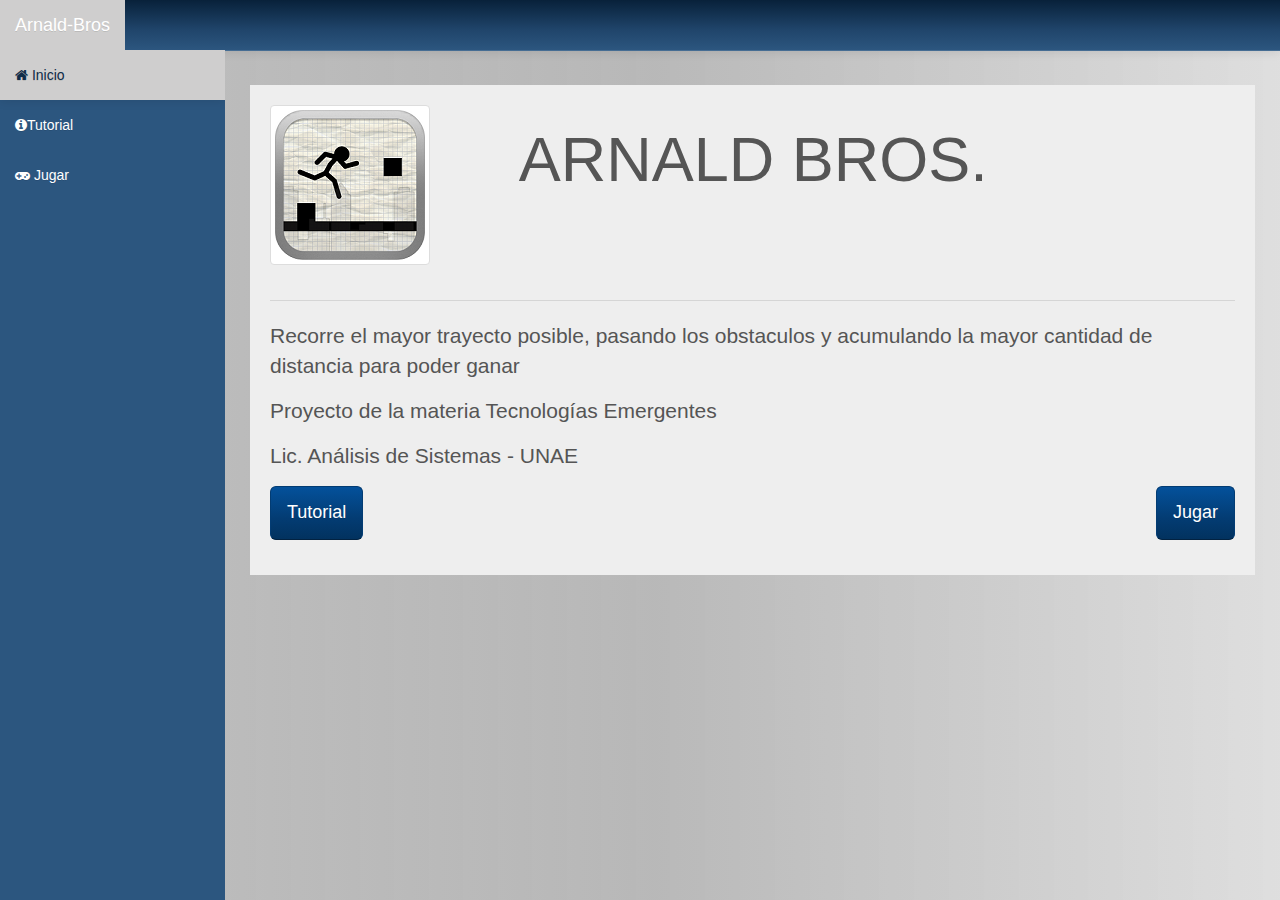
==== commit 161dd48c: "agregue obstaculos.js" ====
--- a/index.html
+++ b/index.html
@@ -1,4 +1,3 @@
-.
 <!DOCTYPE html>
 <html lang="en">
 <head>
